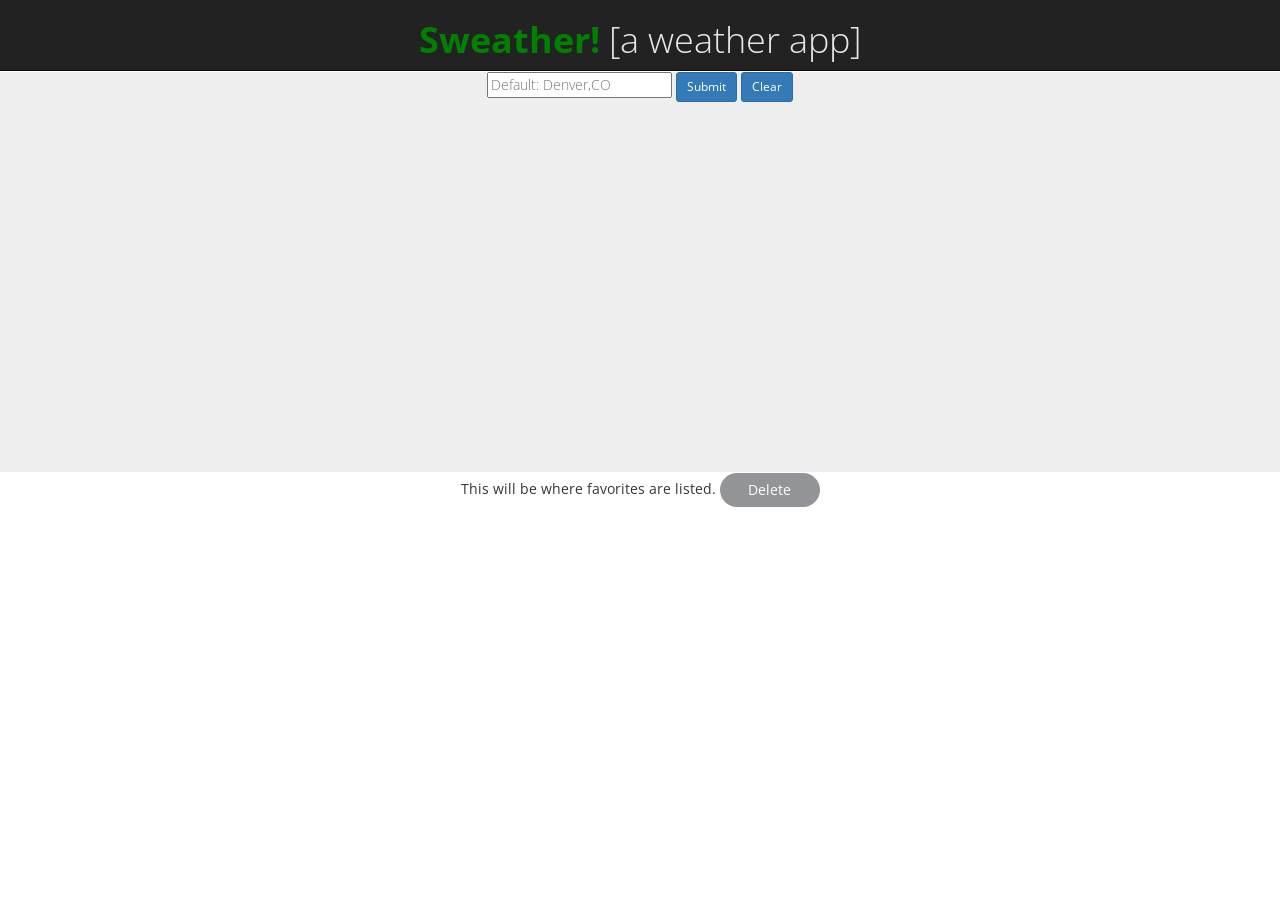
==== index.html @ 56505b54 "conditional divider" ====
<!DOCTYPE html>
<html>
<head>
  <meta charset="utf-8">
    <title>SWEATHER!</title>
    <meta name="viewport" content="width=device-width, initial-scale=1.0">
    <meta name="description" content="">
    <meta name="author" content="">
    <link href="https://maxcdn.bootstrapcdn.com/bootstrap/3.3.7/css/bootstrap.min.css" rel="stylesheet">
    <link rel="stylesheet" type="text/css" href="./lib/main.css">
</head>
<body>
  <script type="text/javascript" src="./lib/index.js"></script>
  <nav class="navbar navbar-inverse navbar-static-top">
    <div class="navbar-center">
      <h1> <ul id="title-1" class="nav navbar-nav navbar-center">Sweather! </ul> <ul id="title-2" class="nav navbar-nav navbar-center">[a weather app]</ul></h1>
    </div>
  </nav>
  <div class="jumbotron">
  	<div class="container">
      <input type="text" id="newLocation" class="light" placeholder="Default: Denver,CO">
  		<a class="btn btn-primary btn-sm" role="button" onclick="getLocation()" >Submit</a> <button type"button" id="clearBtn" class="btn btn-primary btn-sm" role="button" onclick="aClear()">Clear</button>
      </br><span id="currentLocation"></span><span class="light" id="dateAndTime"></span>
      <div class="container">
      	<div class="row">
      		<div class="col-md-2">
      		</div>
      		<div class="col-md-2">
            <big class="bigbold" id="currentTemp"></big></br>
            <span id="highLow"></span>
          </br><span id="feelsLike"></span>
      		</div>
      		<div class="col-md-4 padding-0">
            </br><span id="humidity"></span>
            <span id="uvIndex"></span>
            <span id="visibility"></span></br>
            <span id="dailySummary"></span></br>
            <span id="hourlySummary"></span>
      		</div>
          <div class="col-md-2">
          <iframe id="currentGif" width="auto" frameBorder="0" class="giphy-embed" ></iframe>
          </div>
          <div class="col-md-2">
          </div>
      	</div>
        <span id="divider" class="divider-hide" ></span></br>
      </div>
      <div class="container">
        <div class="row">
          <div class="col-md-2">
          </div>
          <div class="col-md-1 padding-0">
            <big class="bigbold" id="hourlyTemp1"></big></br>
            <span id="hourlyTime1"></span>
          </div>
          <div class="col-md-1 padding-0">
            <big class="bigbold" id="hourlyTemp2"></big></br>
            <span id="hourlyTime2"></span>
          </div>
          <div class="col-md-1 padding-0">
            <big class="bigbold" id="hourlyTemp3"></big></br>
            <span id="hourlyTime3"></span>
          </div>
          <div class="col-md-1 padding-0">
            <big class="bigbold" id="hourlyTemp4"></big></br>
            <span id="hourlyTime4"></span>
          </div>
          <div class="col-md-1 padding-0">
            <big class="bigbold" id="hourlyTemp5"></big></br>
            <span id="hourlyTime5"></span>
          </div>
          <div class="col-md-1 padding-0">
            <big class="bigbold" id="hourlyTemp6"></big></br>
            <span id="hourlyTime6"></span>
          </div>
          <div class="col-md-1 padding-0">
            <big class="bigbold" id="hourlyTemp7"></big></br>
            <span id="hourlyTime7"></span>
          </div>
          <div class="col-md-1 padding-0">
            <big class="bigbold" id="hourlyTemp8"></big></br>
            <span id="hourlyTime8"></span>
          </div>
          <div class="col-md-2">
          </div>
        </div>
      	<div class="row">
      		<div class="col-md-8 padding-0">
          <div id="dailies">

          </div>
      		</div>
          <div class="col-md-2">
          <iframe id="currentGif" width="auto" frameBorder="0" class="giphy-embed" ></iframe>
          </div>
          <div class="col-md-2">
          </div>
      	</div>
      </div>
  	</div>
  </div>
   <div class="container-fluid">
    <div class="row favorites">
      This will be where favorites are listed. <button type="button" class="btn btn-dark" id="deleteBtn" onclick="delFavorite()" >Delete</button>
    </div>
  </div>
  <script src="https://ajax.googleapis.com/ajax/libs/jquery/3.3.1/jquery.min.js"></script>
  <script src="https://maxcdn.bootstrapcdn.com/bootstrap/3.3.7/js/bootstrap.min.js"></script>
</body>
</html>
---- lib/main.css ----
@import url('https://fonts.googleapis.com/css?family=Open+Sans:300,400,700');

body {
  text-align: center;
  font-family: 'Open Sans';
}

.navbar {
  margin-bottom: 0px;
}

.navbar-center {
  text-align: center;
  display:inline-block;
  float: none;
}

.jumbotron {
  margin-top: 1px;
  margin-bottom: 1px;
  padding:0px 0px 0px 0px;
}

#title-1 {
  color: green;
  font-weight: 700;
}

#title-2 {
  color: #E6E7E8;
  font-weight: 300;
}

#currentGif {
  height: 100%;
}
.padding-0{
  padding-right:0;
  padding-left:0;
}

.btn-dark {
  background: #929497;
  color: white;
  border-radius: 40px;
  width: 100px;

}

.light {
  font-weight: 300;
}

.bigbold {
  color: green;
  font-weight: 700;
  font-size: 200%;
}

.divider-hide {
  display: none !important;
}

.divider-show {
  display: block !important;
  flex-grow: 1;
  width: 65%;
  height: 2px;
  margin-left: auto;
  margin-right: auto;
  margin-top: 0px;
  margin-bottom:0px;
  background-image: linear-gradient(to right, rgba(0, 0, 0, 0), rgba(0, 0, 0, 0.75), rgba(0, 0, 0, 0));
  text-align: inherit;
  font-family: inherit;
}
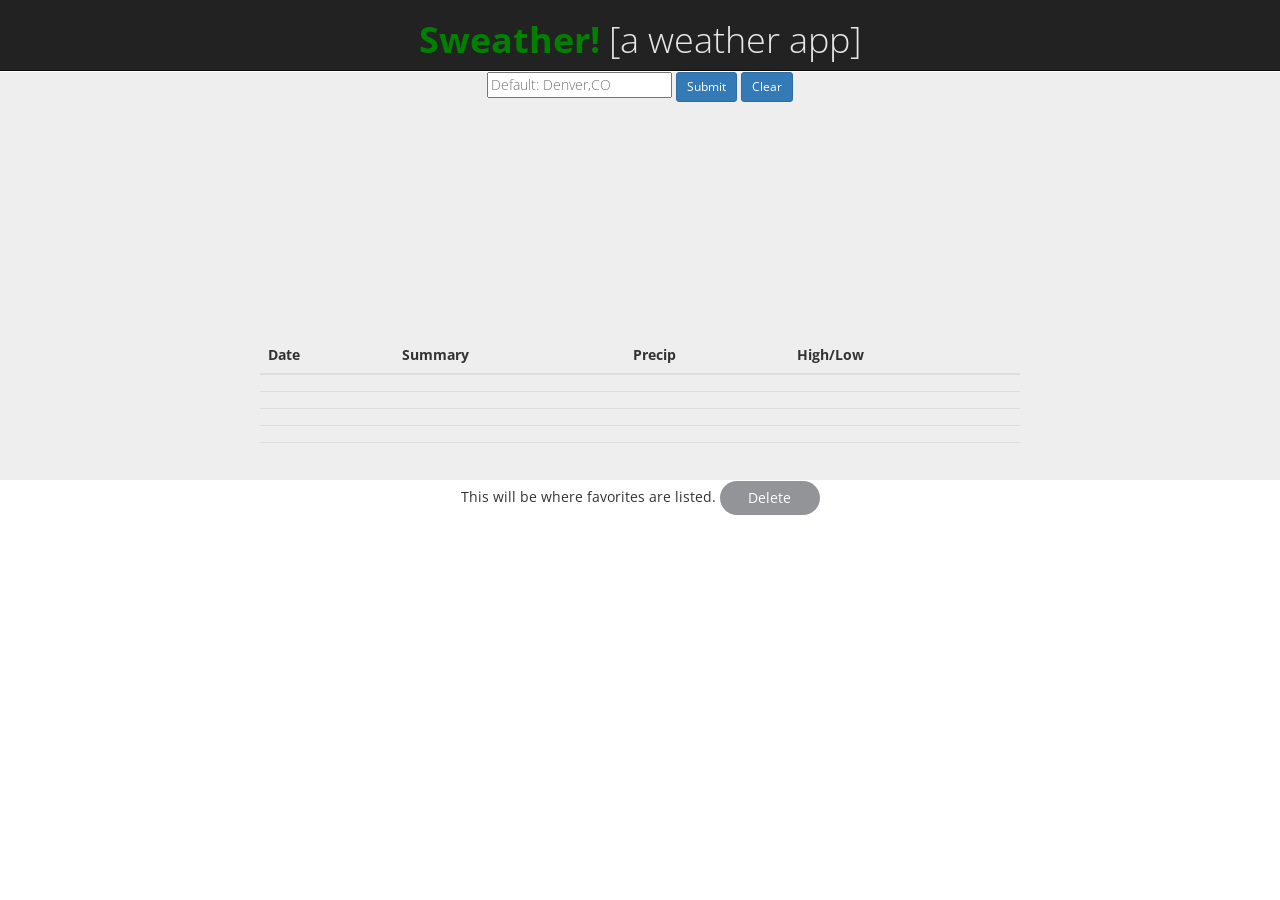
==== commit b13a7226: "working daily forecasts" ====
--- a/index.html
+++ b/index.html
@@ -84,18 +84,57 @@
           <div class="col-md-2">
           </div>
         </div>
-      	<div class="row">
-      		<div class="col-md-8 padding-0">
-          <div id="dailies">
-
-          </div>
-      		</div>
-          <div class="col-md-2">
-          <iframe id="currentGif" width="auto" frameBorder="0" class="giphy-embed" ></iframe>
-          </div>
+        <div class="row">
           <div class="col-md-2">
           </div>
-      	</div>
+          <div class="col-md-8 padding-0">
+            </br>
+            <table class="table">
+              <thead>
+                <tr>
+                  <th scope="col">Date</th>
+                  <th scope="col">Summary</th>
+                  <th scope="col">Precip</th>
+                  <th scope="col">High/Low</th>
+                </tr>
+              </thead>
+              <tbody>
+                <tr>
+                  <th scope="row"><div class="left" id="dailyDay1"></div></th>
+                  <td class="left"><div class="left" id="dailySummary1"></div></td>
+                  <td class="left"><div class="left" id="dailyChance1"></div></td>
+                  <td class="left"><div class="left" id="dailyHighLow1"></div></td>
+                </tr>
+                <tr>
+                  <th scope="row"><div class="left" id="dailyDay2"></div></th>
+                  <td class="left"><div class="left" id="dailySummary2"></div></td>
+                  <td class="left"><div class="left" id="dailyChance2"></div></td>
+                  <td class="left"><div class="left" id="dailyHighLow2"></div></td>
+                </tr>
+                <tr>
+                  <th scope="row"><div class="left" id="dailyDay3"></div></th>
+                  <td class="left"><div class="left" id="dailySummary3"></div></td>
+                  <td class="left"><div class="left" id="dailyChance3"></div></td>
+                  <td class="left"><div class="left" id="dailyHighLow3"></div></td>
+                </tr>
+                <tr>
+                  <th scope="row"><div class="left" id="dailyDay4"></div></th>
+                  <td class="left"><div class="left" id="dailySummary4"></div></td>
+                  <td class="left"><div class="left" id="dailyChance4"></div></td>
+                  <td class="left"><div class="left" id="dailyHighLow4"></div></td>
+                </tr>
+                <tr>
+                  <th scope="row"><div class="left" id="dailyDay5"></div></th>
+                  <td class="left"><div class="left" id="dailySummary5"></div></td>
+                  <td class="left"><div class="left" id="dailyChance5"></div></td>
+                  <td class="left"><div class="left" id="dailyHighLow5"></div></td>
+                </tr>
+              </tbody>
+            </table>
+          </div>
+        </div>
+        <div class="col-md-2">
+        </div>
       </div>
   	</div>
   </div>
--- a/lib/main.css
+++ b/lib/main.css
@@ -74,3 +74,8 @@
   text-align: inherit;
   font-family: inherit;
 }
+
+.left {
+  text-align: left;
+  font-family: 'Open Sans';
+}
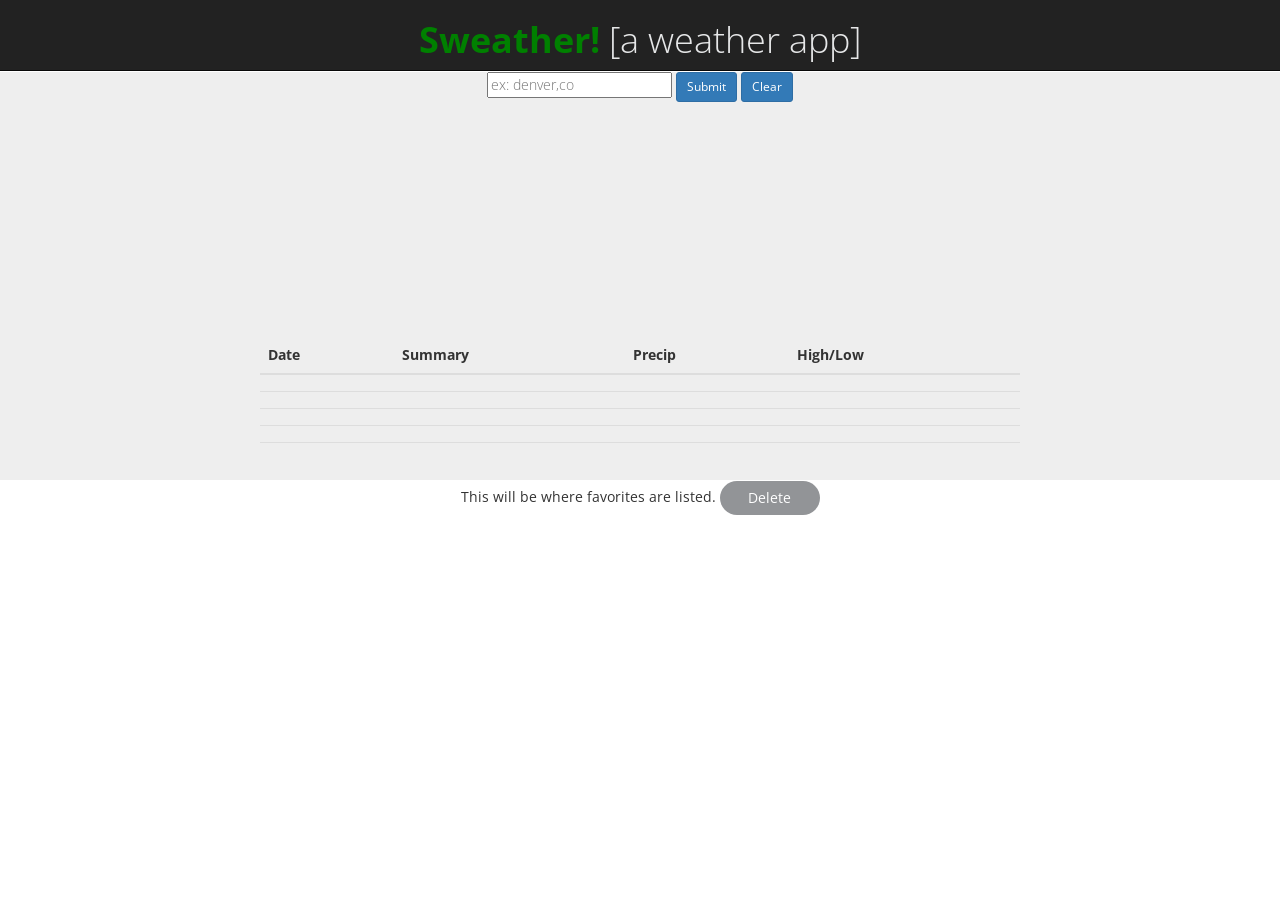
==== commit e79a1fa8: "some validation" ====
--- a/index.html
+++ b/index.html
@@ -18,7 +18,7 @@
   </nav>
   <div class="jumbotron">
   	<div class="container">
-      <input type="text" id="newLocation" class="light" placeholder="Default: Denver,CO">
+      <input type="text" pattern="[a-zA-Z,]*" id="newLocation" class="light" placeholder="ex: denver,co">
   		<a class="btn btn-primary btn-sm" role="button" onclick="getLocation()" >Submit</a> <button type"button" id="clearBtn" class="btn btn-primary btn-sm" role="button" onclick="aClear()">Clear</button>
       </br><span id="currentLocation"></span><span class="light" id="dateAndTime"></span>
       <div class="container">
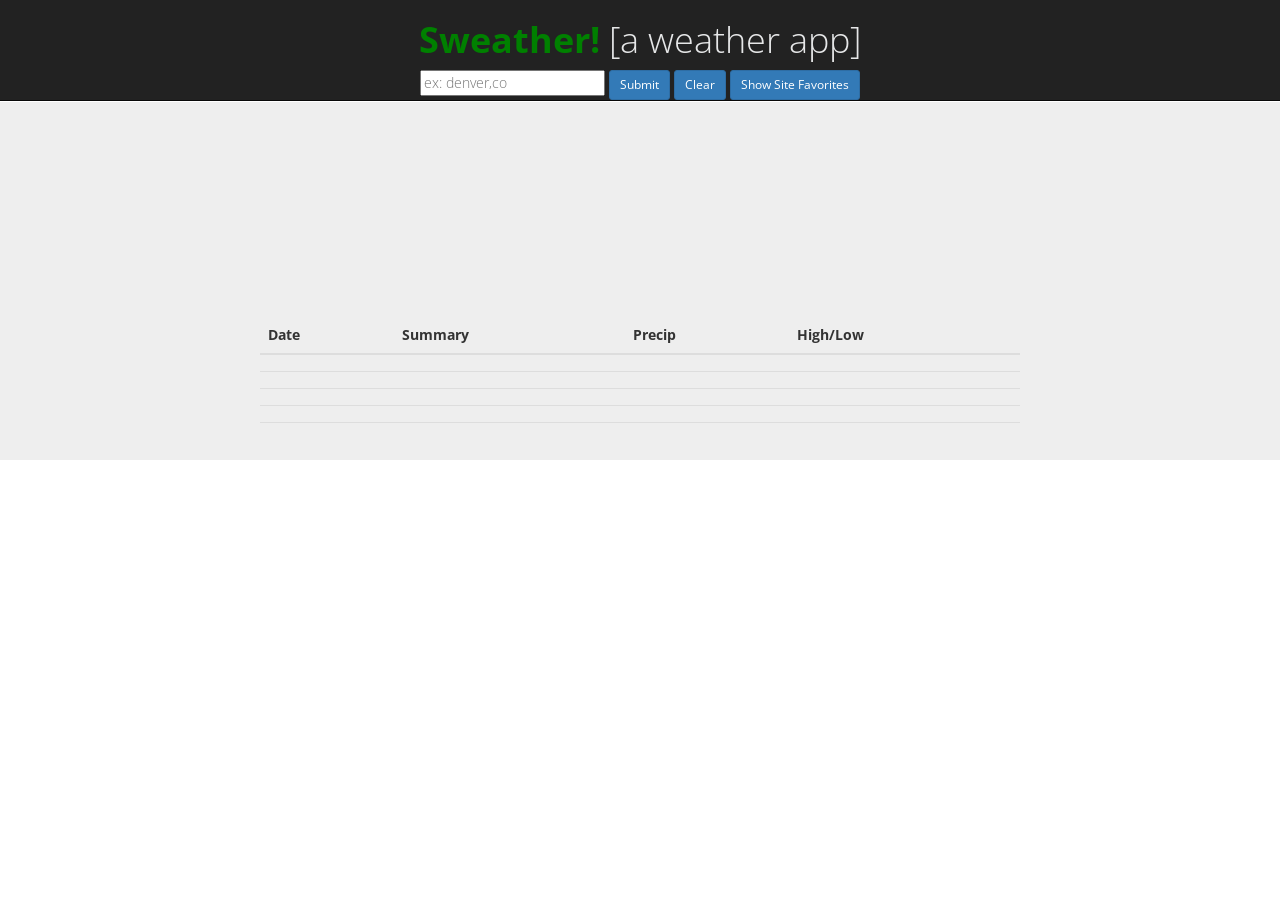
==== commit 324cfd22: "listing favorites" ====
--- a/index.html
+++ b/index.html
@@ -14,13 +14,13 @@
   <nav class="navbar navbar-inverse navbar-static-top">
     <div class="navbar-center">
       <h1> <ul id="title-1" class="nav navbar-nav navbar-center">Sweather! </ul> <ul id="title-2" class="nav navbar-nav navbar-center">[a weather app]</ul></h1>
+      <input type="text" pattern="[a-zA-Z,]*" id="newLocation" class="light" placeholder="ex: denver,co">
+      <a class="btn btn-primary btn-sm" role="button" onclick="getLocation()" >Submit</a> <button type"button" id="clearBtn" class="btn btn-primary btn-sm" role="button" onclick="aClear()">Clear</button>      <button type="button" class="btn btn-primary btn-sm" id="showfavBtn" onclick="showFavorites()" >Show Site Favorites</button>
     </div>
   </nav>
   <div class="jumbotron">
   	<div class="container">
-      <input type="text" pattern="[a-zA-Z,]*" id="newLocation" class="light" placeholder="ex: denver,co">
-  		<a class="btn btn-primary btn-sm" role="button" onclick="getLocation()" >Submit</a> <button type"button" id="clearBtn" class="btn btn-primary btn-sm" role="button" onclick="aClear()">Clear</button>
-      </br><span id="currentLocation"></span><span class="light" id="dateAndTime"></span>
+      <span id="currentLocation"></span><span class="light" id="dateAndTime"></span>
       <div class="container">
       	<div class="row">
       		<div class="col-md-2">
@@ -88,7 +88,6 @@
           <div class="col-md-2">
           </div>
           <div class="col-md-8 padding-0">
-            </br>
             <table class="table">
               <thead>
                 <tr>
@@ -140,7 +139,7 @@
   </div>
    <div class="container-fluid">
     <div class="row favorites">
-      This will be where favorites are listed. <button type="button" class="btn btn-dark" id="deleteBtn" onclick="delFavorite()" >Delete</button>
+      <div id="favLocation"></div>
     </div>
   </div>
   <script src="https://ajax.googleapis.com/ajax/libs/jquery/3.3.1/jquery.min.js"></script>
--- a/lib/main.css
+++ b/lib/main.css
@@ -39,14 +39,6 @@
   padding-left:0;
 }
 
-.btn-dark {
-  background: #929497;
-  color: white;
-  border-radius: 40px;
-  width: 100px;
-
-}
-
 .light {
   font-weight: 300;
 }
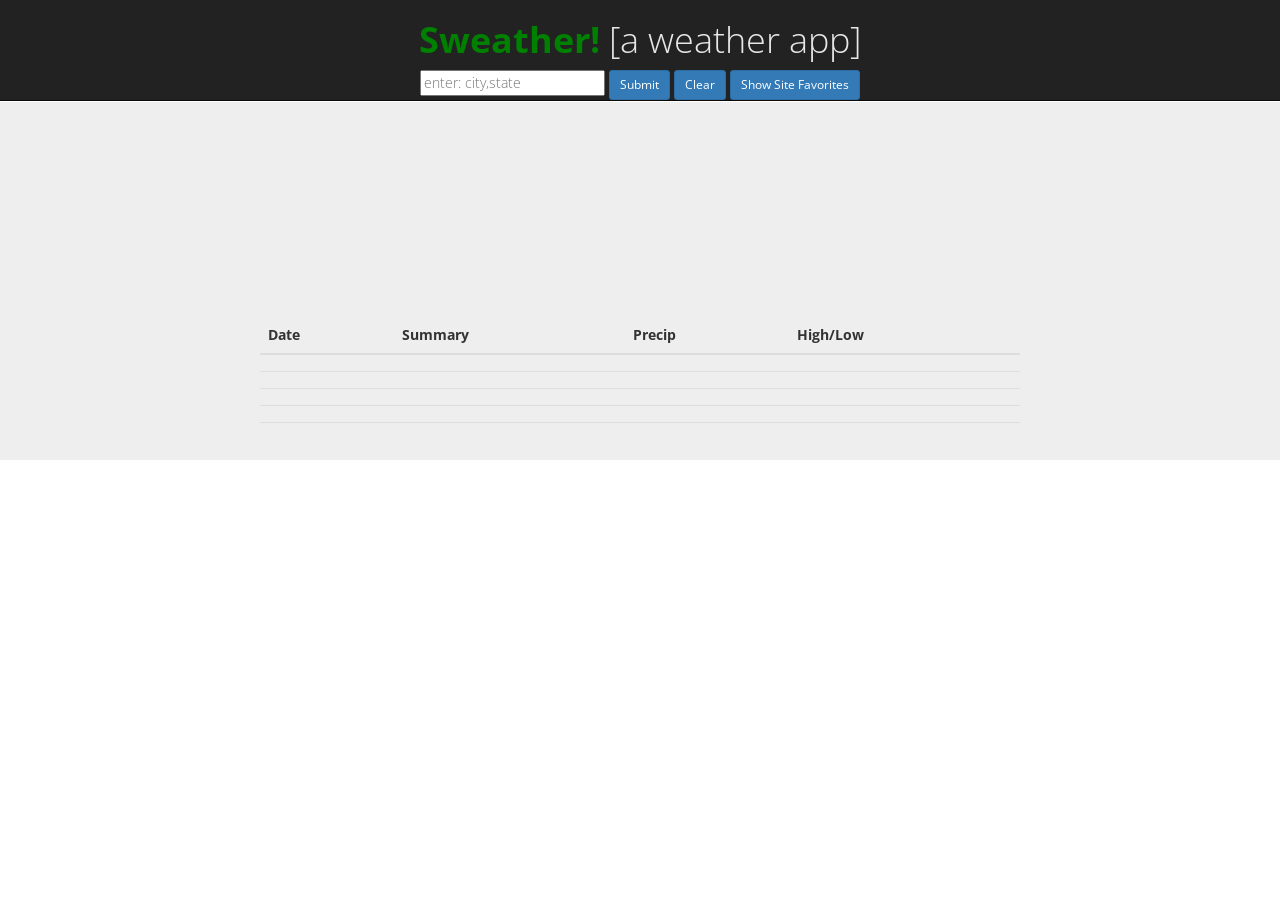
==== commit b81bf43f: "Better input instructions on error" ====
--- a/index.html
+++ b/index.html
@@ -14,8 +14,8 @@
   <nav class="navbar navbar-inverse navbar-static-top">
     <div class="navbar-center">
       <h1> <ul id="title-1" class="nav navbar-nav navbar-center">Sweather! </ul> <ul id="title-2" class="nav navbar-nav navbar-center">[a weather app]</ul></h1>
-      <input type="text" pattern="[a-zA-Z,]*" id="newLocation" class="light" placeholder="ex: denver,co">
-      <a class="btn btn-primary btn-sm" role="button" onclick="getLocation()" >Submit</a> <button type"button" id="clearBtn" class="btn btn-primary btn-sm" role="button" onclick="aClear()">Clear</button>      <button type="button" class="btn btn-primary btn-sm" id="showfavBtn" onclick="showFavorites()" >Show Site Favorites</button>
+      <input type="text" pattern="[a-zA-Z,]*" id="newLocation" class="light" placeholder="enter: city,state" >
+      <a class="btn btn-primary btn-sm" role="button" onclick="getLocation()" >Submit</a> <button type"button" id="clearBtn" class="btn btn-primary btn-sm" role="button" onclick="aClear()">Clear</button> <button type="button" class="btn btn-primary btn-sm" id="showfavBtn" onclick="showFavorites()" >Show Site Favorites</button>
     </div>
   </nav>
   <div class="jumbotron">
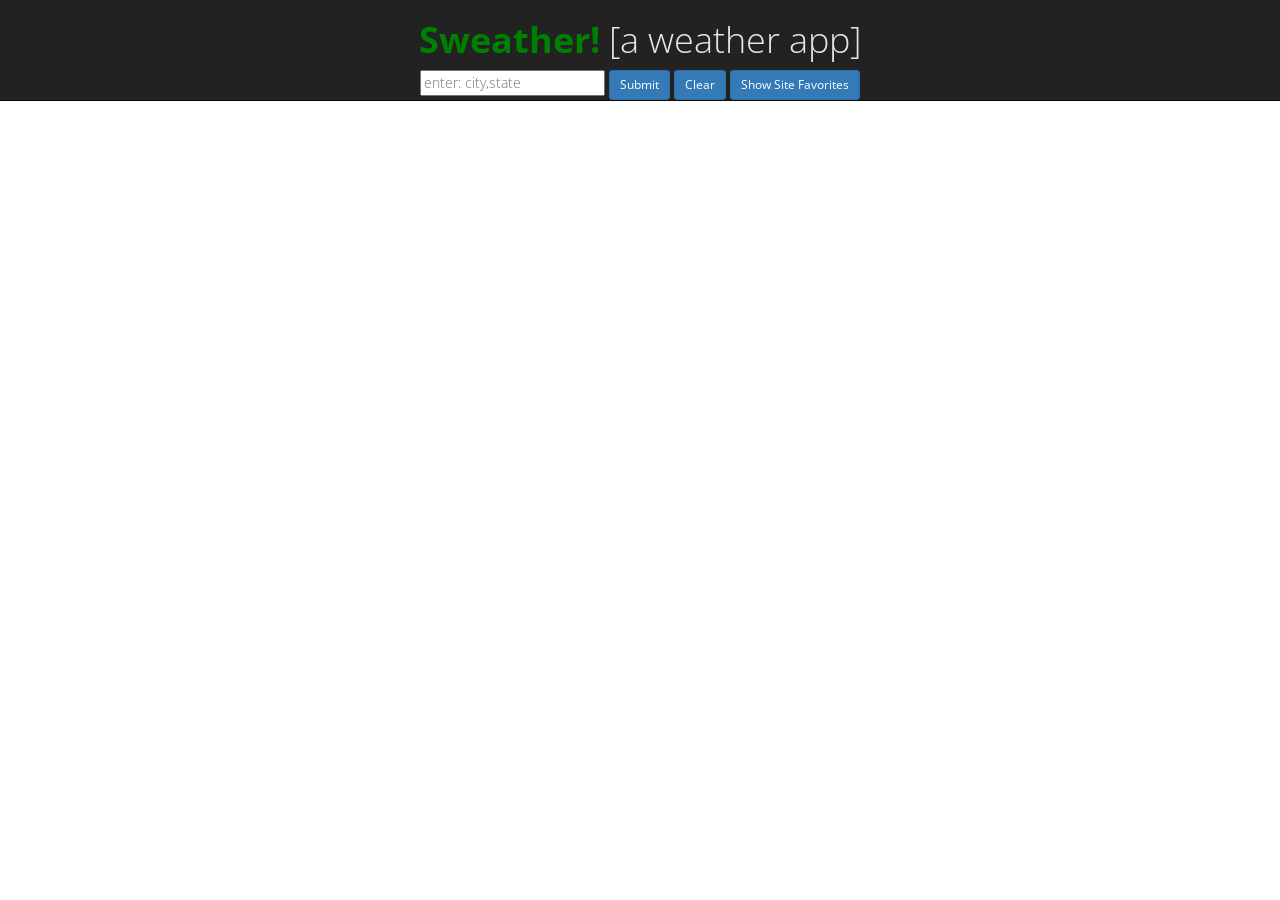
==== commit 3acf4643: "Forecast rows conditional show" ====
--- a/index.html
+++ b/index.html
@@ -19,7 +19,7 @@
     </div>
   </nav>
   <div class="jumbotron">
-  	<div class="container">
+  	<div class="container forecast-hide" id="forecast">
       <span id="currentLocation"></span><span class="light" id="dateAndTime"></span>
       <div class="container">
       	<div class="row">
@@ -43,7 +43,8 @@
           <div class="col-md-2">
           </div>
       	</div>
-        <span id="divider" class="divider-hide" ></span></br>
+        <span id="divider" class="divider" ></span></br>
+        Forecast
       </div>
       <div class="container">
         <div class="row">
--- a/lib/main.css
+++ b/lib/main.css
@@ -49,11 +49,17 @@
   font-size: 200%;
 }
 
-.divider-hide {
+.forecast-hide {
   display: none !important;
 }
 
 .divider-show {
+  display: block !important;
+  text-align: inherit;
+  font-family: inherit;
+}
+
+.divider {
   display: block !important;
   flex-grow: 1;
   width: 65%;
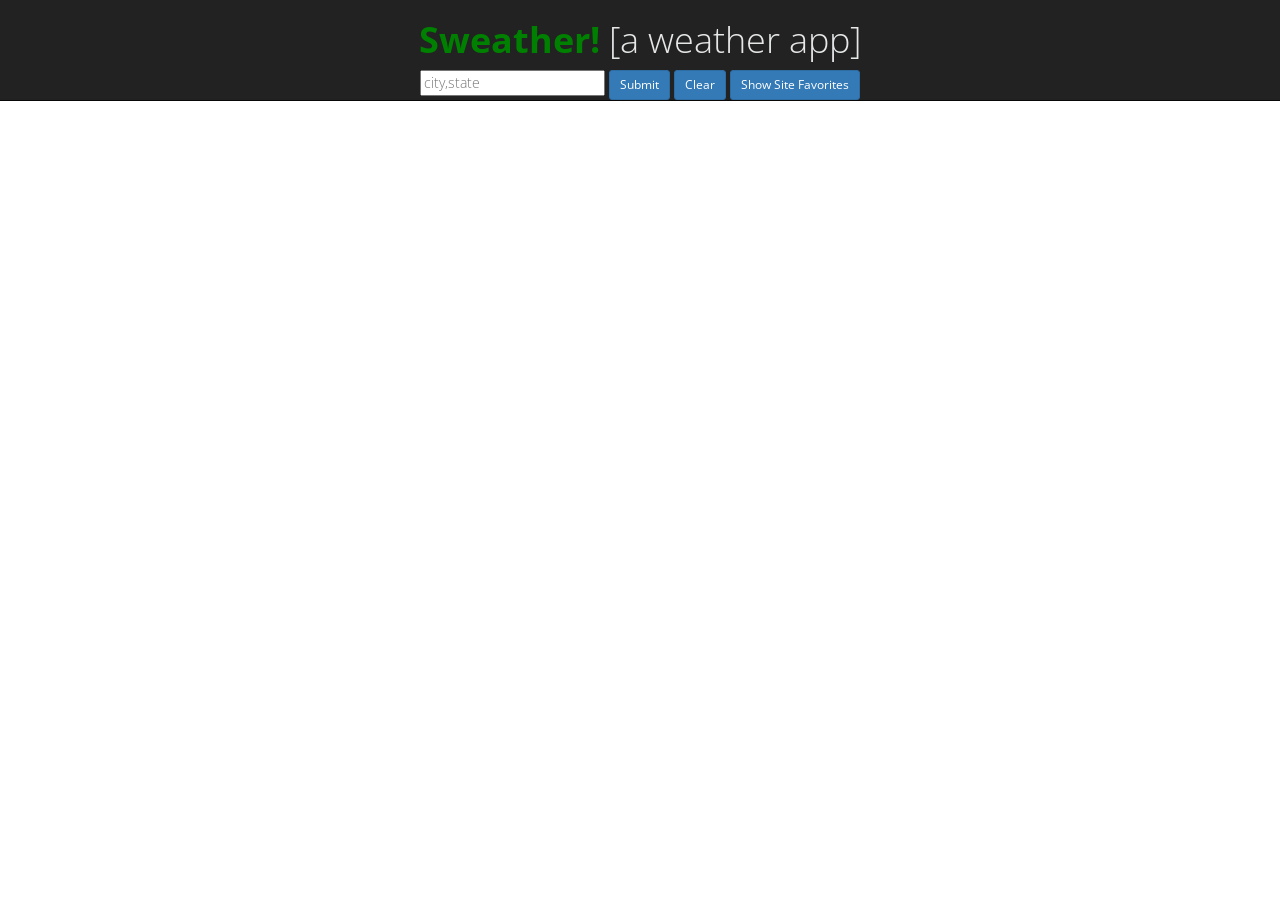
==== commit 7a579466: "Automatic location based on IP" ====
--- a/index.html
+++ b/index.html
@@ -10,17 +10,18 @@
     <link rel="stylesheet" type="text/css" href="./lib/main.css">
 </head>
 <body>
-  <script type="text/javascript" src="./lib/index.js"></script>
   <nav class="navbar navbar-inverse navbar-static-top">
     <div class="navbar-center">
-      <h1> <ul id="title-1" class="nav navbar-nav navbar-center">Sweather! </ul> <ul id="title-2" class="nav navbar-nav navbar-center">[a weather app]</ul></h1>
-      <input type="text" pattern="[a-zA-Z,]*" id="newLocation" class="light" placeholder="enter: city,state" >
-      <a class="btn btn-primary btn-sm" role="button" onclick="getLocation()" >Submit</a> <button type"button" id="clearBtn" class="btn btn-primary btn-sm" role="button" onclick="aClear()">Clear</button> <button type="button" class="btn btn-primary btn-sm" id="showfavBtn" onclick="showFavorites()" >Show Site Favorites</button>
+      <h1> <span id="title-1" class="nav navbar-nav navbar-center">Sweather! </span> <span id="title-2" class="nav navbar-nav navbar-center">[a weather app]</span></h1>
+      <span><input type="text" pattern="[a-zA-Z,]*" id="newLocation" class="light" placeholder="city,state" >
+      <a class="btn btn-primary btn-sm" role="button" title="Defaults to current location" onclick="getLocation()" >Submit</a>
+      <button type"button" id="clearBtn" class="btn btn-primary btn-sm" role="button" title="Clear entry and revert to default" onclick="aClear()">Clear</button>
+      <button type="button" class="btn btn-primary btn-sm" id="showfavBtn" role="button" title="Favorites will be displayed at the bottom of the page" onclick="showFavorites()" >Show Site Favorites</button></span>
     </div>
   </nav>
   <div class="jumbotron">
   	<div class="container forecast-hide" id="forecast">
-      <span id="currentLocation"></span><span class="light" id="dateAndTime"></span>
+      <span id="currentLocation"></span><span id="dateAndTime"></span>
       <div class="container">
       	<div class="row">
       		<div class="col-md-2">
@@ -38,16 +39,16 @@
             <span id="hourlySummary"></span>
       		</div>
           <div class="col-md-2">
-          <iframe id="currentGif" width="auto" frameBorder="0" class="giphy-embed" ></iframe>
+          <iframe id="currentGif" frameBorder="0" class="giphy-embed" ></iframe>
           </div>
           <div class="col-md-2">
           </div>
       	</div>
-        <span id="divider" class="divider" ></span></br>
-        Forecast
+        <span id="divider" class="divider" ></span>
       </div>
       <div class="container">
         <div class="row">
+          <h4>Forecast</h4>
           <div class="col-md-2">
           </div>
           <div class="col-md-1 padding-0">
@@ -145,5 +146,6 @@
   </div>
   <script src="https://ajax.googleapis.com/ajax/libs/jquery/3.3.1/jquery.min.js"></script>
   <script src="https://maxcdn.bootstrapcdn.com/bootstrap/3.3.7/js/bootstrap.min.js"></script>
+  <script type="text/javascript" src="./lib/index.js"></script>
 </body>
 </html>
--- a/lib/main.css
+++ b/lib/main.css
@@ -32,7 +32,8 @@
 }
 
 #currentGif {
-  height: 100%;
+  height: 90px;
+  width: auto;
 }
 .padding-0{
   padding-right:0;
@@ -51,12 +52,13 @@
 
 .forecast-hide {
   display: none !important;
+  font-family: 'Open Sans';
 }
 
 .divider-show {
   display: block !important;
   text-align: inherit;
-  font-family: inherit;
+  font-family: 'Open Sans';
 }
 
 .divider {
